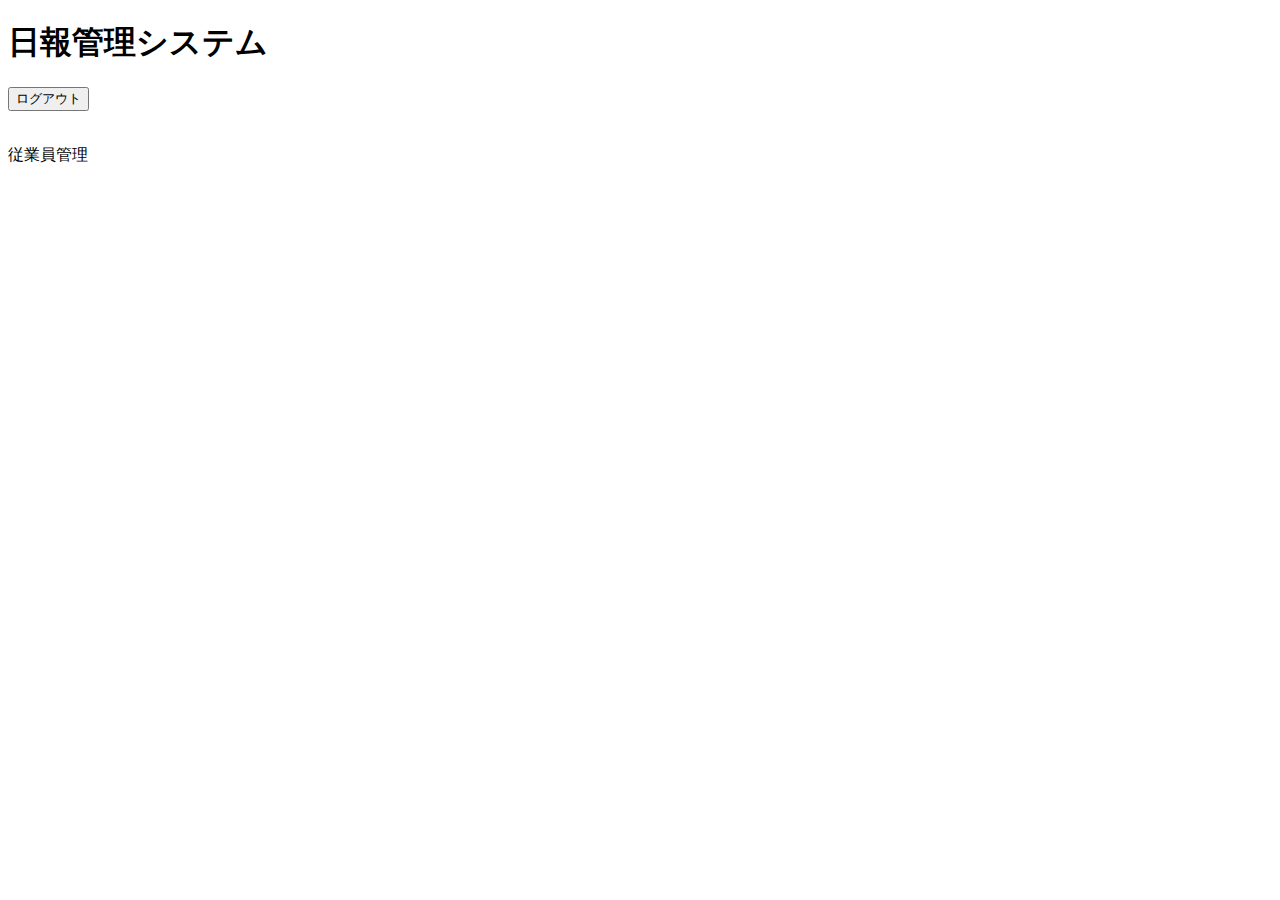
==== src/main/resources/templates/index.html @ 5f5cd4f4 "Lesson35　4/17" ====
<!DOCTYPE html>
<html xmlns:th="http://www.thymeleaf.org">
<head>
    <meta charset="UTF-8">
    <title>daily_report_system</title>
    <link rel="stylesheet" th:href="@{/css/list.css}">
</head>
<body>
    <h1>日報管理システム</h1>

     <form method="post" th:action="@{/logout}">
        <input type="submit" value="ログアウト">
    </form><br>
        <p><a th:href="@{/employee/list}">従業員管理</a></p>
</body>
</html>
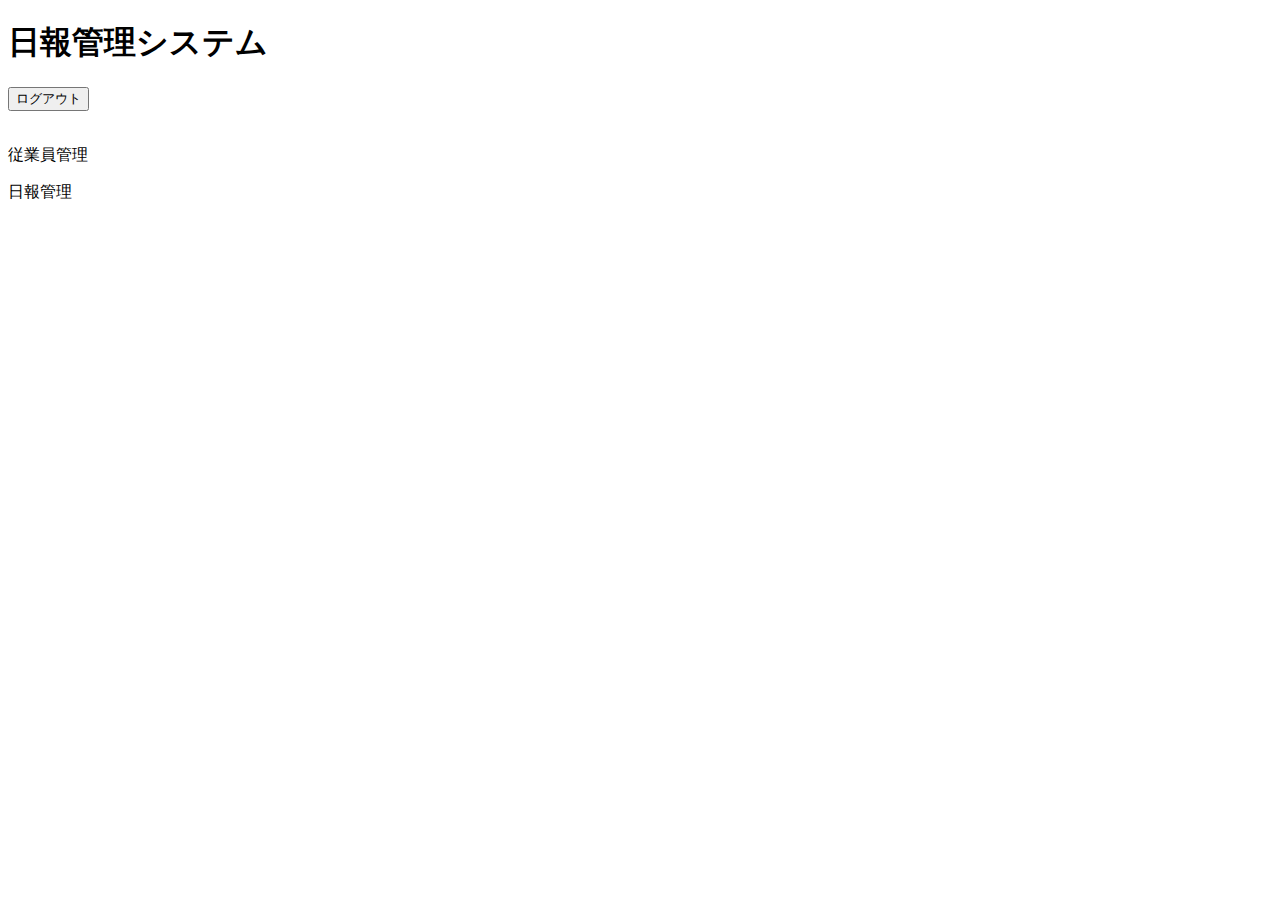
==== commit b6145139: "Lesson35 Chapter8 4/21" ====
--- a/src/main/resources/templates/index.html
+++ b/src/main/resources/templates/index.html
@@ -12,5 +12,6 @@
         <input type="submit" value="ログアウト">
     </form><br>
         <p><a th:href="@{/employee/list}">従業員管理</a></p>
+        <p><a th:href="@{/report/list}">日報管理</a></p>
 </body>
 </html>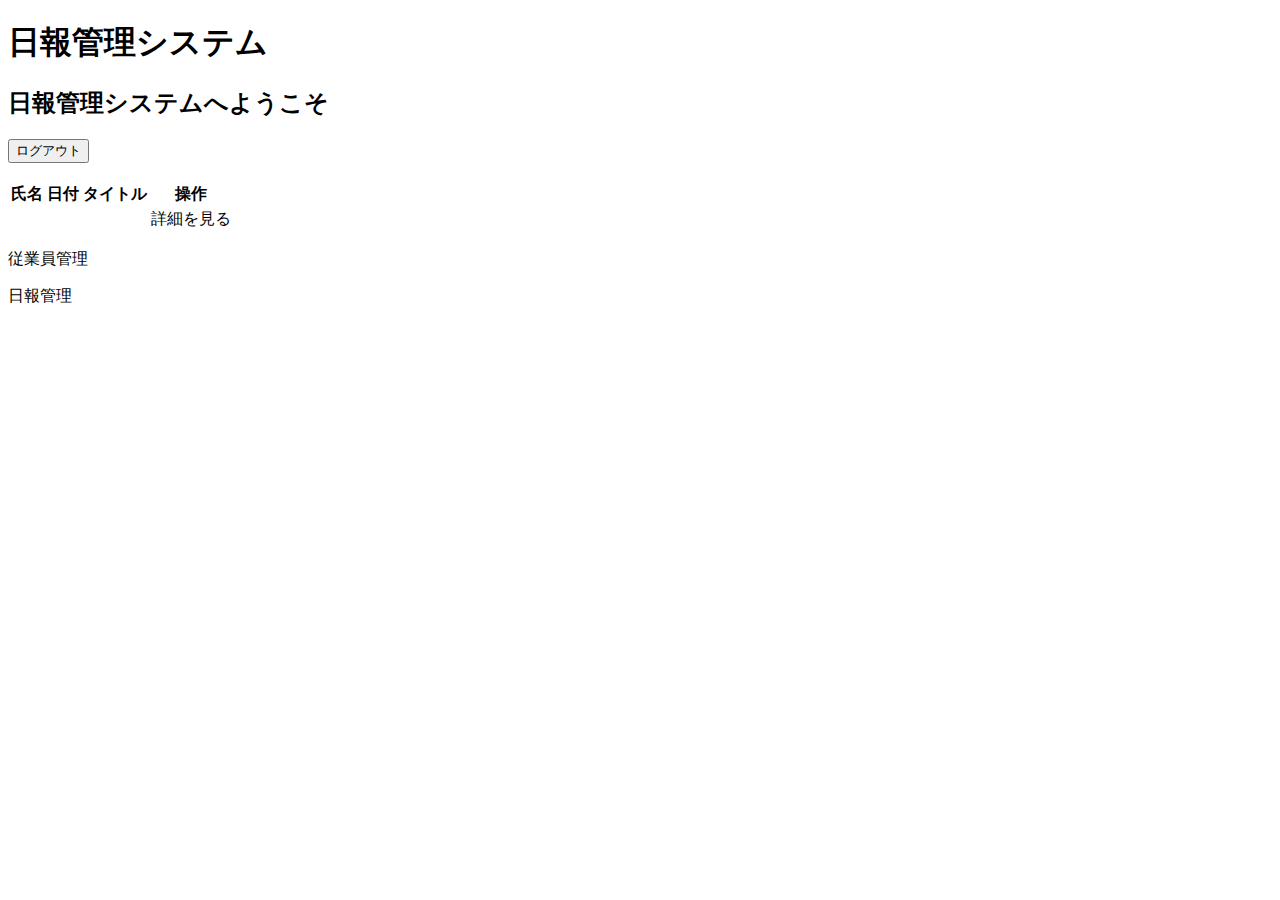
==== commit 2b9d4241: "Lesson35 Chapter9" ====
--- a/src/main/resources/templates/index.html
+++ b/src/main/resources/templates/index.html
@@ -7,10 +7,27 @@
 </head>
 <body>
     <h1>日報管理システム</h1>
+    <h2>日報管理システムへようこそ</h2>
 
      <form method="post" th:action="@{/logout}">
         <input type="submit" value="ログアウト">
     </form><br>
+    <table>
+        <tr>
+            <th>氏名</th>
+            <th>日付</th>
+            <th>タイトル</th>
+            <th>操作</th>
+        </tr>
+        <tr th:each="data : ${reportList}">
+            <td th:text="${data.employee.name}"></td>
+            <td th:text="${data.reportDate}"></td>
+            <td th:text="${data.title}"></td>
+            <td><a th:href="@{report/detail/{id}/(id=${data.id})}">詳細を見る</a></td>
+        </tr>
+    </table>
+        <p th:text="'（ 全' + *{listSize} + '件 ）'">
+
         <p><a th:href="@{/employee/list}">従業員管理</a></p>
         <p><a th:href="@{/report/list}">日報管理</a></p>
 </body>
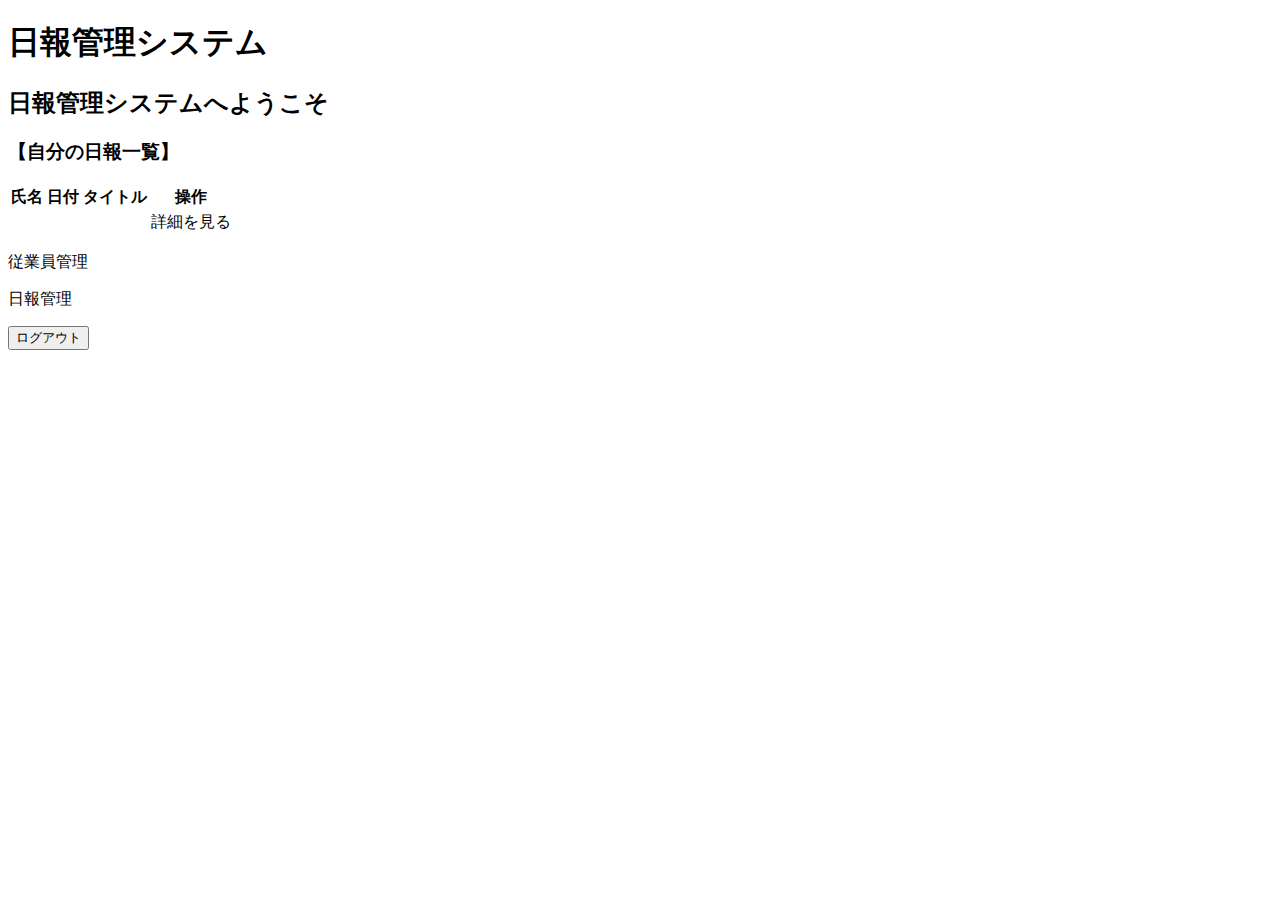
==== commit 23d6a81f: "Lesson35 Chapter9" ====
--- a/src/main/resources/templates/index.html
+++ b/src/main/resources/templates/index.html
@@ -8,10 +8,8 @@
 <body>
     <h1>日報管理システム</h1>
     <h2>日報管理システムへようこそ</h2>
+    <h3>【自分の日報一覧】</h3>
 
-     <form method="post" th:action="@{/logout}">
-        <input type="submit" value="ログアウト">
-    </form><br>
     <table>
         <tr>
             <th>氏名</th>
@@ -30,5 +28,9 @@
 
         <p><a th:href="@{/employee/list}">従業員管理</a></p>
         <p><a th:href="@{/report/list}">日報管理</a></p>
+
+     <form method="post" th:action="@{/logout}">
+        <input type="submit" value="ログアウト">
+    </form><br>
 </body>
 </html>